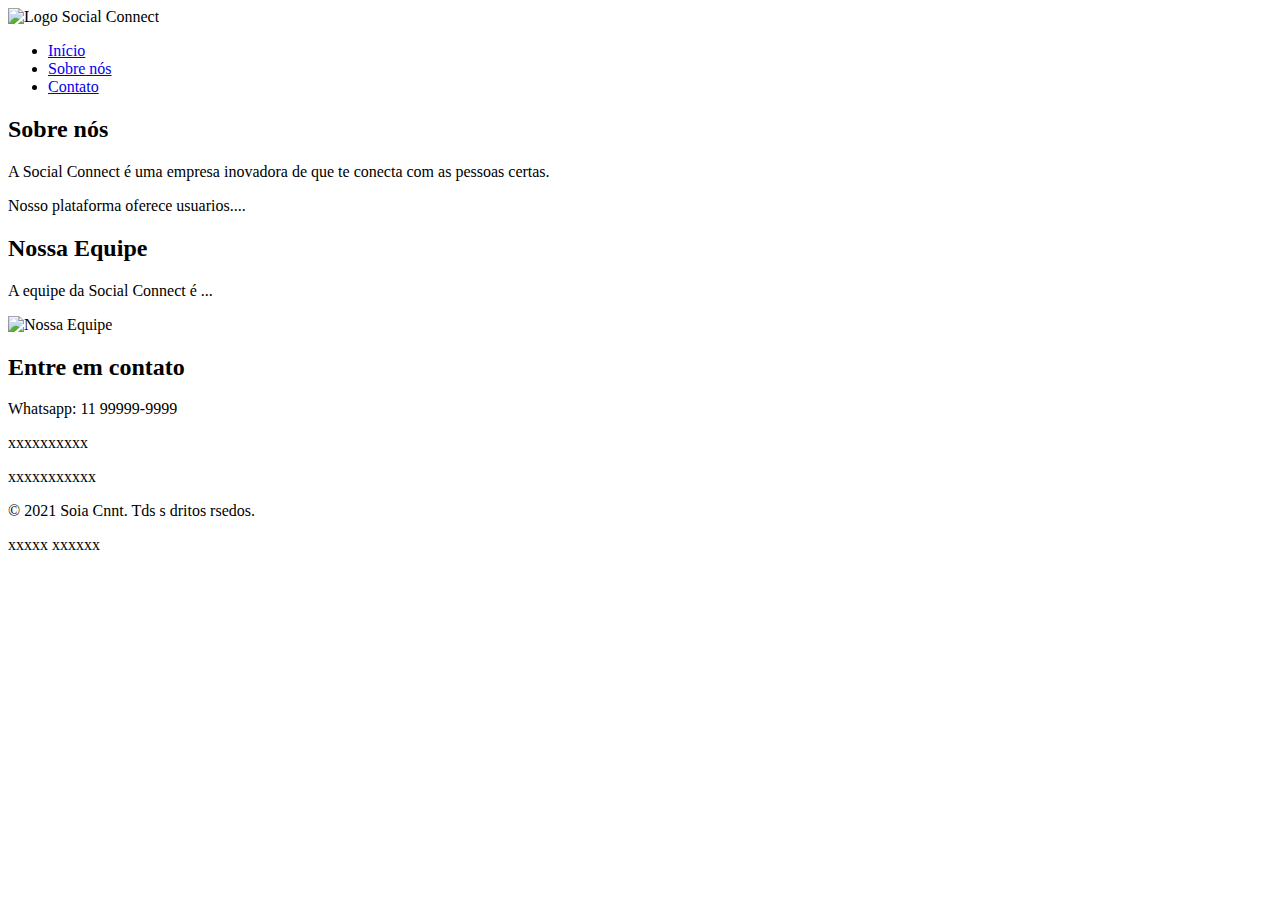
==== CP1_-WebDev/index.html @ d6534c71 "Contato adicionado" ====
<!DOCTYPE html>
<html lang="pt-BR">
<head>
    <meta charset="UTF-8">
    <meta name="viewport" content="width=device-width, initial-scale=1.0">
    <link rel="stylesheet" href="style.css">
    <title>Social Connect</title>
    <style>
       
    </style>
</head>
<body>
    <header>
        <img src="imagens/logo-social-connect.png" alt="Logo Social Connect"/>
        <nav>
            <ul>
                <li><a href="#">Início</a></li>
                <li><a href="#">Sobre nós</a></li>
                <li><a href="#">Contato</a></li>
            </ul>
        </nav>
    </header>
    <main>
        <section>
            <h2>Sobre nós</h2>
            <p>A Social Connect é uma empresa inovadora de que te conecta com as pessoas certas.</p>
            <p>Nosso plataforma oferece usuarios....</p>
        </section>
        <section>
            <h2>Nossa Equipe</h2>
            <p>A equipe da Social Connect é ...</p>
            <img src="imagens/nosso-time.jpg" alt="Nossa Equipe">
        </section>
        <section>
            <h2>Entre em contato</h2>
            <p>Whatsapp: 11 99999-9999</p>
            <p>xxxxxxxxxx</p>
            <p>xxxxxxxxxxx</p>
        </section>
    </main>
    <footer>
        <section>
        <p>&copy; 2021 Soia Cnnt. Tds s dritos rsedos.</p>
        </section>
        <section id="socialmedia">
            <span>xxxxx</span>
            <span>xxxxxx</span>
        </section>
    </footer>
</body>
</html>
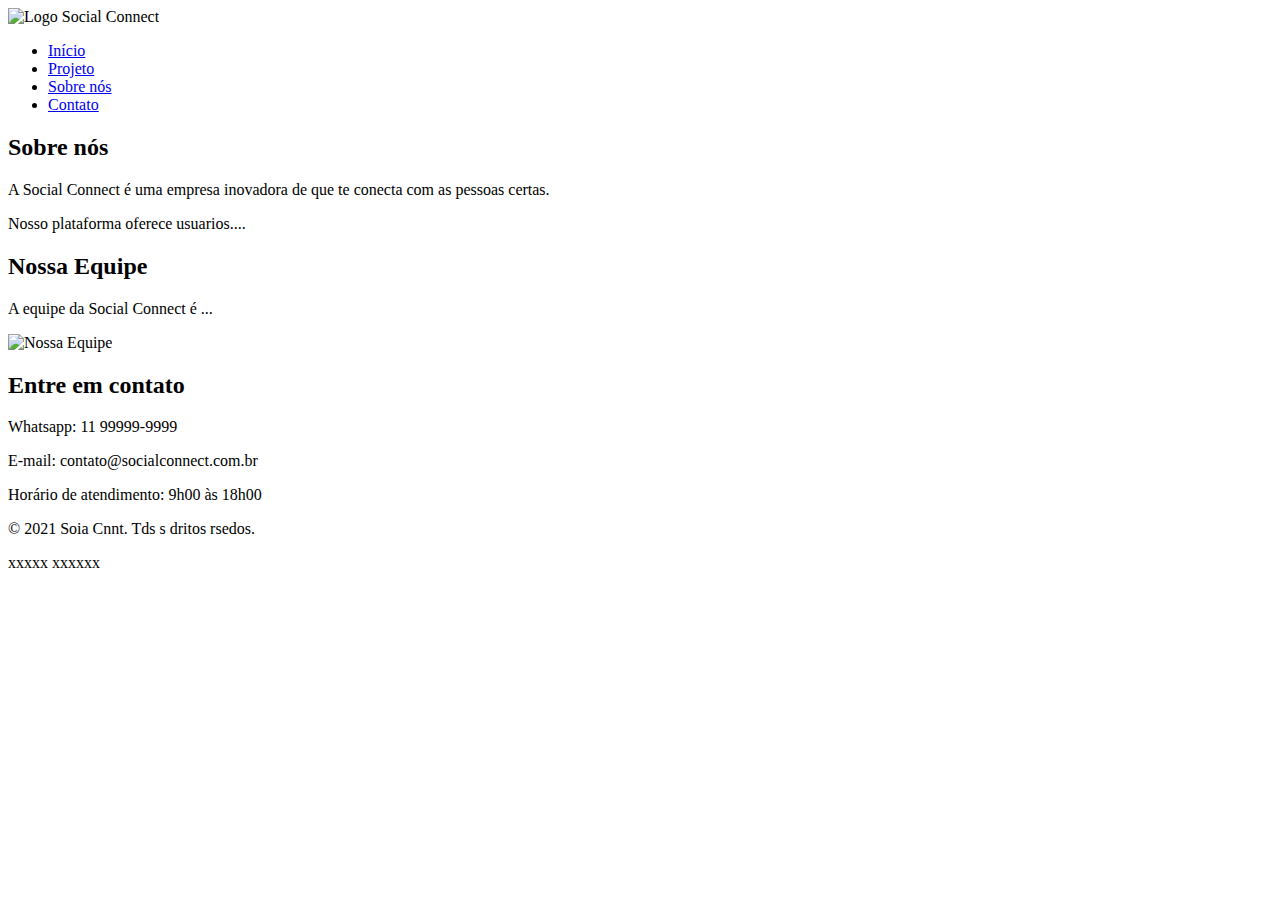
==== commit f6f35a0f: "Adicionado Projeto" ====
--- a/CP1_-WebDev/index.html
+++ b/CP1_-WebDev/index.html
@@ -15,6 +15,7 @@
         <nav>
             <ul>
                 <li><a href="#">Início</a></li>
+                <li><a href="#">Projeto</a></li>
                 <li><a href="#">Sobre nós</a></li>
                 <li><a href="#">Contato</a></li>
             </ul>
@@ -34,8 +35,8 @@
         <section>
             <h2>Entre em contato</h2>
             <p>Whatsapp: 11 99999-9999</p>
-            <p>xxxxxxxxxx</p>
-            <p>xxxxxxxxxxx</p>
+            <p>E-mail: contato@socialconnect.com.br</p>
+            <p>Horário de atendimento: 9h00 às 18h00</p>
         </section>
     </main>
     <footer>
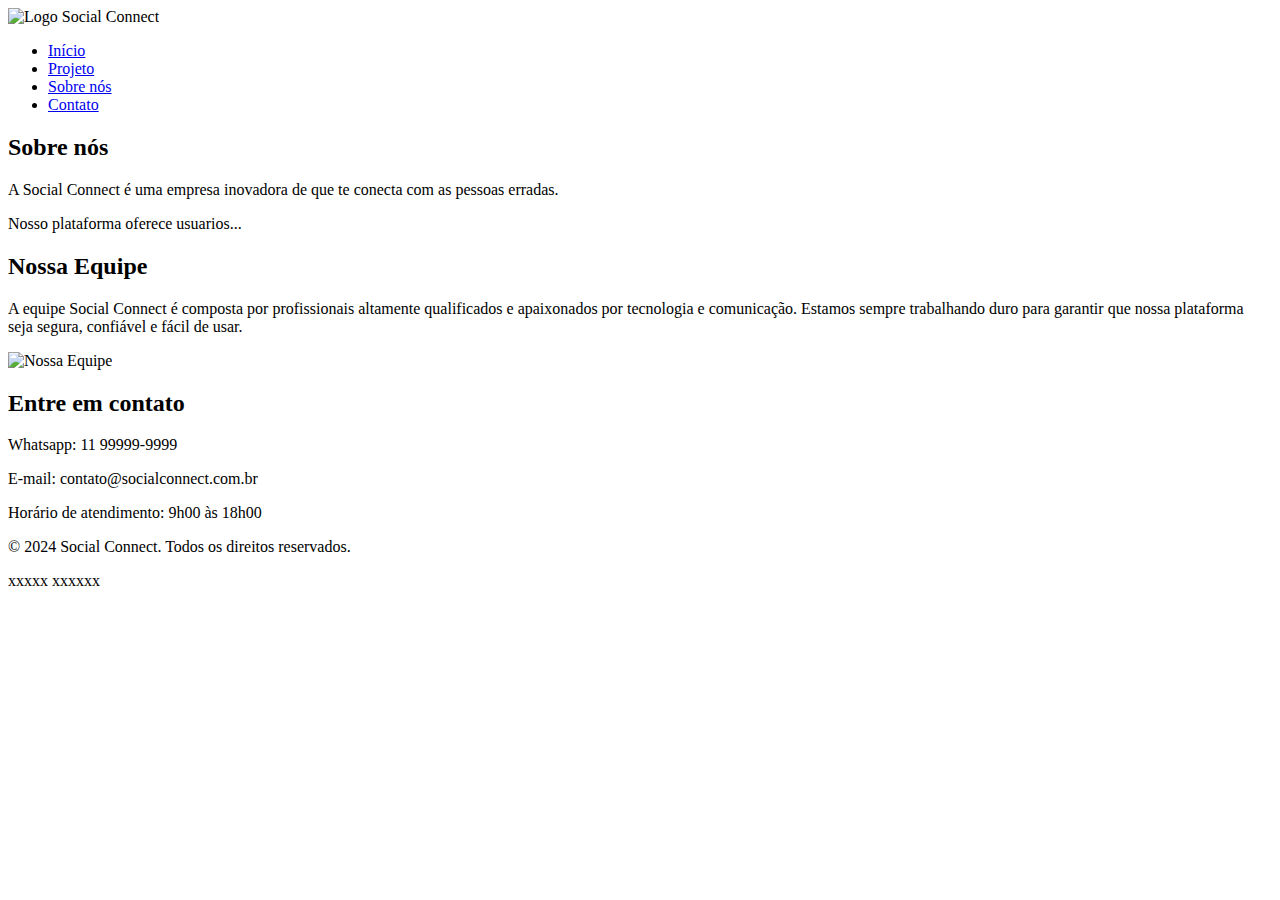
==== commit 5dacd864: "Adicionando novamente o revert errado" ====
--- a/CP1_-WebDev/index.html
+++ b/CP1_-WebDev/index.html
@@ -24,12 +24,12 @@
     <main>
         <section>
             <h2>Sobre nós</h2>
-            <p>A Social Connect é uma empresa inovadora de que te conecta com as pessoas certas.</p>
-            <p>Nosso plataforma oferece usuarios....</p>
+            <p>A Social Connect é uma empresa inovadora de que te conecta com as pessoas erradas.</p>
+            <p>Nosso plataforma oferece usuarios...</p>
         </section>
         <section>
             <h2>Nossa Equipe</h2>
-            <p>A equipe da Social Connect é ...</p>
+            <p>A equipe Social Connect é composta por profissionais altamente qualificados e apaixonados por tecnologia e comunicação. Estamos sempre trabalhando duro para garantir que nossa plataforma seja segura, confiável e fácil de usar.</p>
             <img src="imagens/nosso-time.jpg" alt="Nossa Equipe">
         </section>
         <section>
@@ -41,7 +41,7 @@
     </main>
     <footer>
         <section>
-        <p>&copy; 2021 Soia Cnnt. Tds s dritos rsedos.</p>
+        <p>&copy; 2024 Social Connect. Todos os direitos reservados.</p>
         </section>
         <section id="socialmedia">
             <span>xxxxx</span>
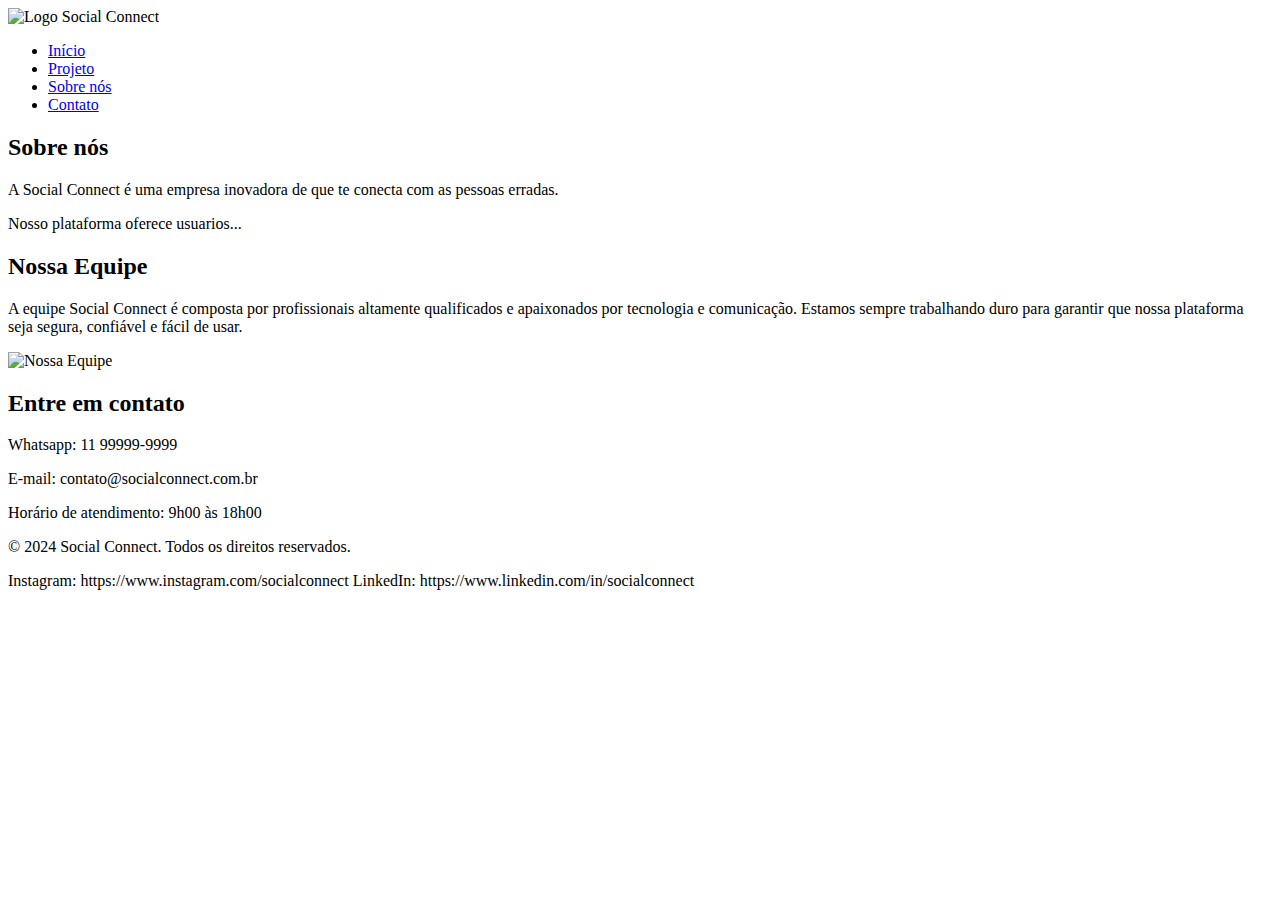
==== commit 57764455: "Adicionando redes sociais ao rodapé" ====
--- a/CP1_-WebDev/index.html
+++ b/CP1_-WebDev/index.html
@@ -44,8 +44,8 @@
         <p>&copy; 2024 Social Connect. Todos os direitos reservados.</p>
         </section>
         <section id="socialmedia">
-            <span>xxxxx</span>
-            <span>xxxxxx</span>
+            <span>Instagram: https://www.instagram.com/socialconnect</span>
+            <span>LinkedIn: https://www.linkedin.com/in/socialconnect</span>
         </section>
     </footer>
 </body>
